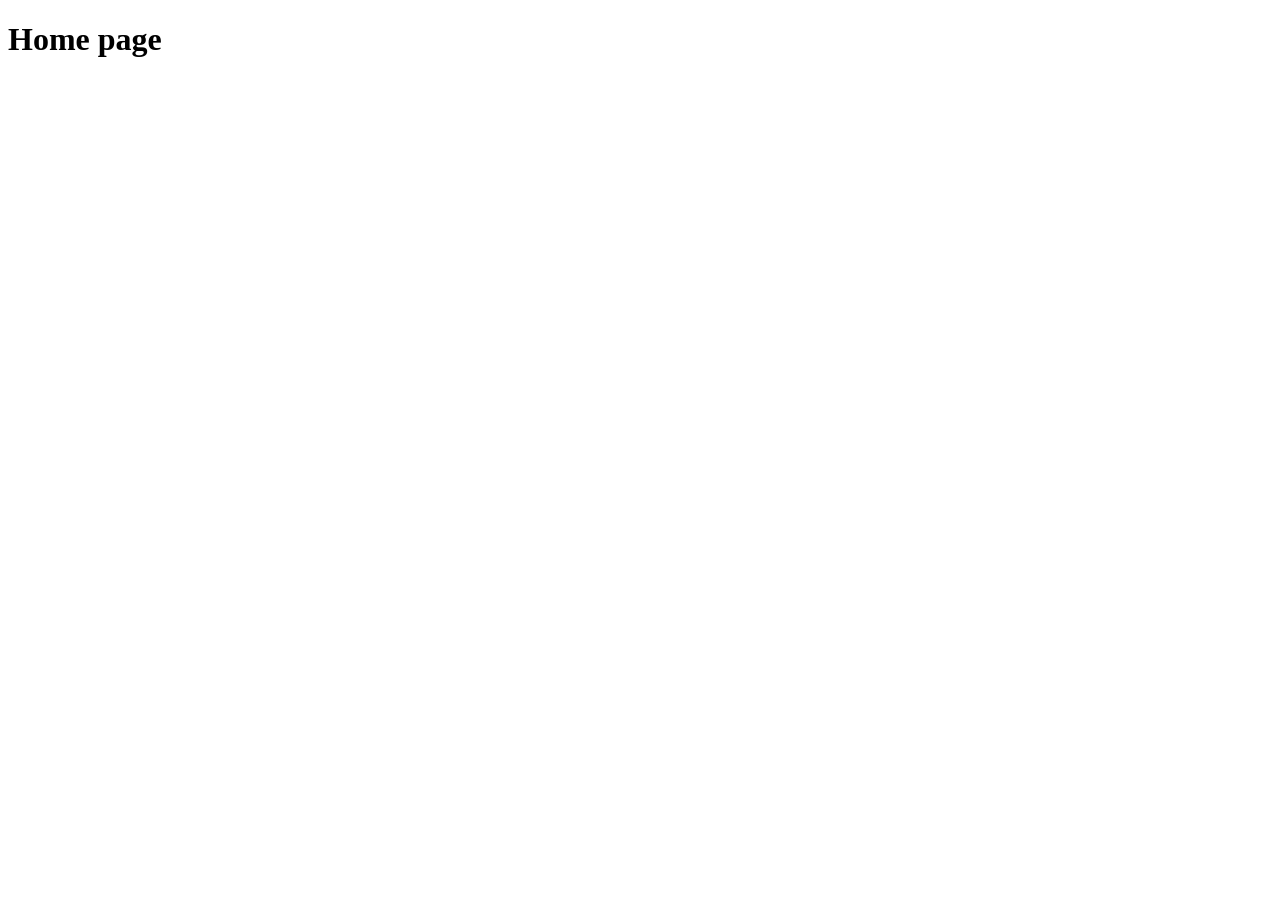
==== home.html @ acff5087 "added basic iframe web browser, and better icon styleing" ====
<!DOCTYPE html>
<html lang="en">
<head>
    <meta charset="UTF-8">
    <meta name="viewport" content="width=device-width, initial-scale=1.0">
    <title>Home</title>
</head>
<body>
    <h1>Home page</h1>
</body>
</html>
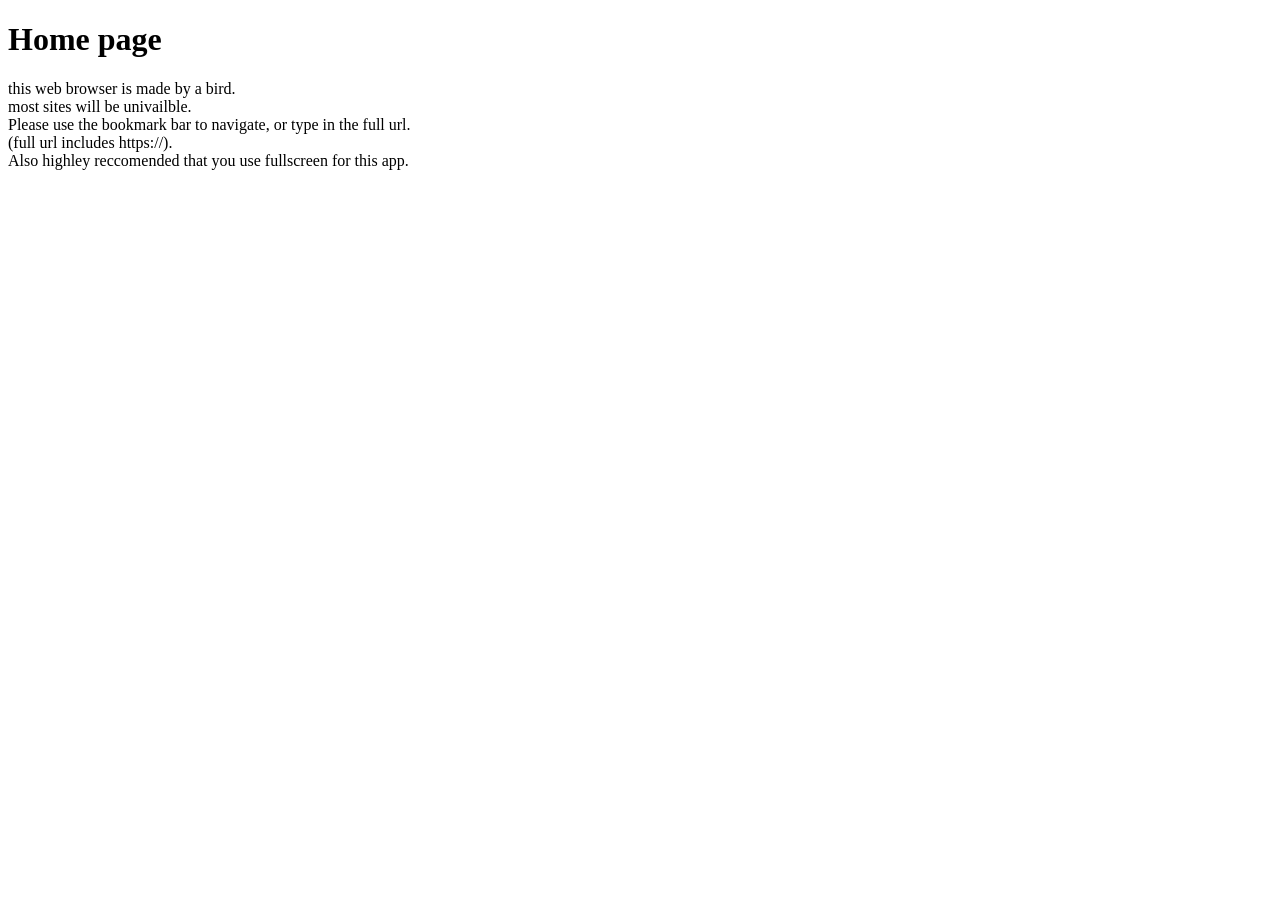
==== commit 88fa1a1e: "made the bookmark bar look really good" ====
--- a/home.html
+++ b/home.html
@@ -7,5 +7,12 @@
 </head>
 <body>
     <h1>Home page</h1>
+    <p>
+        this web browser is made by a bird. <br>
+        most sites will be univailble. <br>
+        Please use the bookmark bar to navigate, or type in the full url. <br>
+        (full url includes https://).<br>
+        Also highley reccomended that you use fullscreen for this app.
+    </p>
 </body>
 </html>
